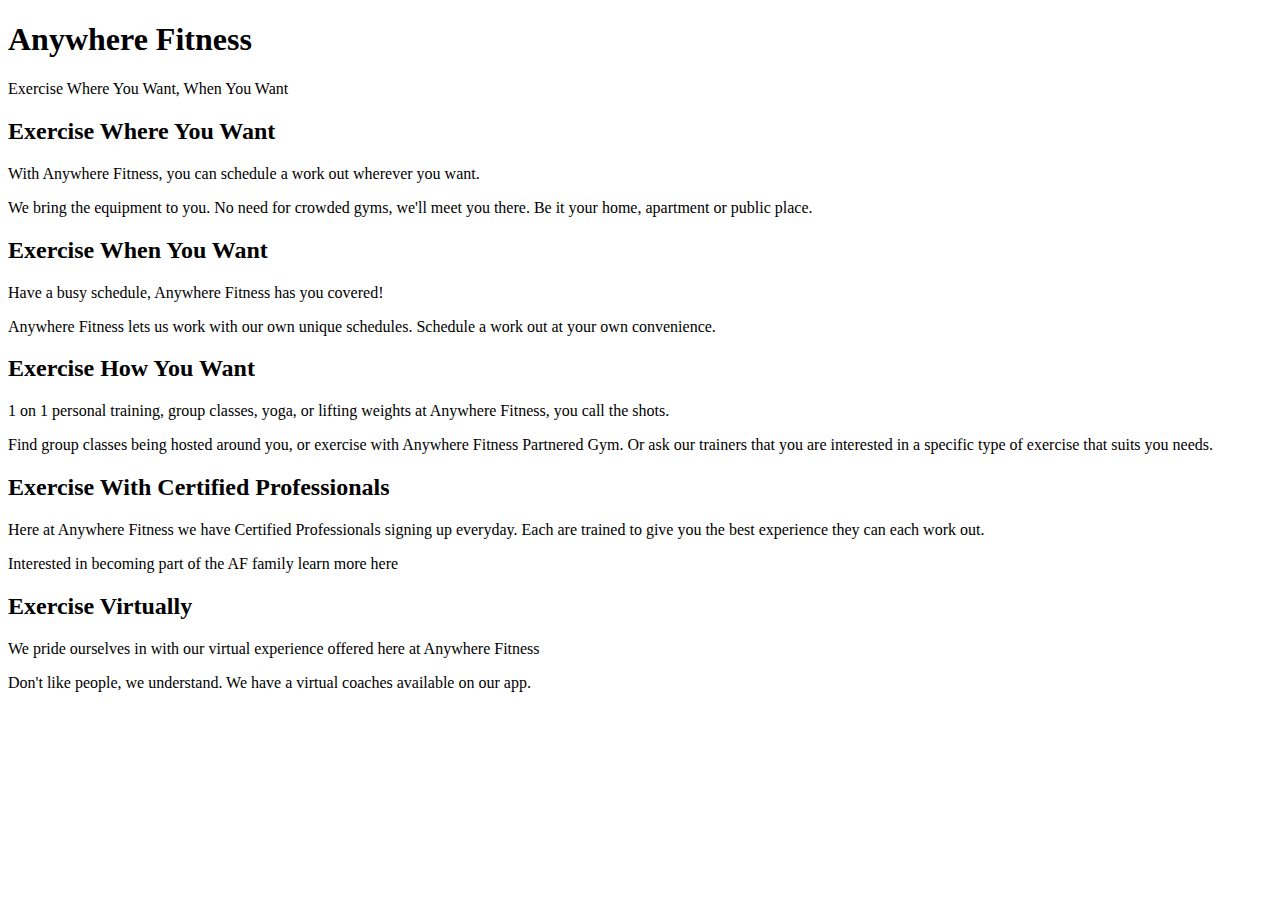
==== marketing-page.html @ cd7730cc "basic html added" ====
<!DOCTYPE html>
    <head>
        <meta charset="utf-8">
        <title>Anywhere Fitness</title>
        <meta name="viewport" content="width=device-width, initial-scale=1">
        <link rel="stylesheet" href="">
    </head>
    <body>
        <!-- <nav>

        </nav> -->
        <!--landing section-->
        <section>
            <h1>Anywhere Fitness</h1>
            <p>Exercise Where You Want, When You Want</p>
        </section>
        
        <!-- 5 key points of app -->
        <section id = "keyPoint1"> <!-- 1st key point-->
            <div>
                <h2>Exercise Where You Want</h2>
                
                <p>With Anywhere Fitness, you can schedule a work out wherever 
                you want.
                </p>
                
                <p>We bring the equipment to you. No need for crowded gyms, we'll meet
                you there. Be it your home, apartment or public place.
                </p>

            </div>
        </section>
        
        <section id = "keyPoint2"> <!-- 2nd key point-->
            <div>
                <h2>Exercise When You Want</h2>

                <p>Have a busy schedule, Anywhere Fitness has you covered!</p>

                <p>Anywhere Fitness lets us work with our own unique schedules.
                Schedule a work out at your own convenience. 
                </p>
            </div>
        </section>
        
        <section id = "keyPoint3"> <!-- 3rd key point-->
            <div>
                <h2>Exercise How You Want</h2>

                <p>1 on 1 personal training, group classes, yoga, or lifting weights
                    at Anywhere Fitness, you call the shots.
                </p>
                
                <p>Find group classes being hosted around you, or exercise 
                    with Anywhere Fitness Partnered Gym. Or ask our trainers
                    that you are interested in a specific type of exercise that 
                    suits you needs.
                </p>
            </div>
        </section>
        
        <section id = "keyPoint4"> <!-- 4th key point-->
            <div>
                <h2>Exercise With Certified Professionals</h2>

                <p>Here at Anywhere Fitness we have Certified Professionals
                    signing up everyday. Each are trained to give you the best
                    experience they can each work out.
                </p>

                <link>Interested in becoming part of the AF family
                 learn more <link>here</link>
                </p>
            </div>
        </section>
        
        <section id = "keyPoint5"> <!-- 5th key point-->
            <div>
                <h2>Exercise Virtually</h2>

                <p>We pride ourselves in with our virtual experience offered here at Anywhere
                    Fitness
                </p>

                <p>Don't like people, we understand. We have a virtual coaches available
                    on our app.
                </p>
            </div>
        </section>
    </body>
</html>
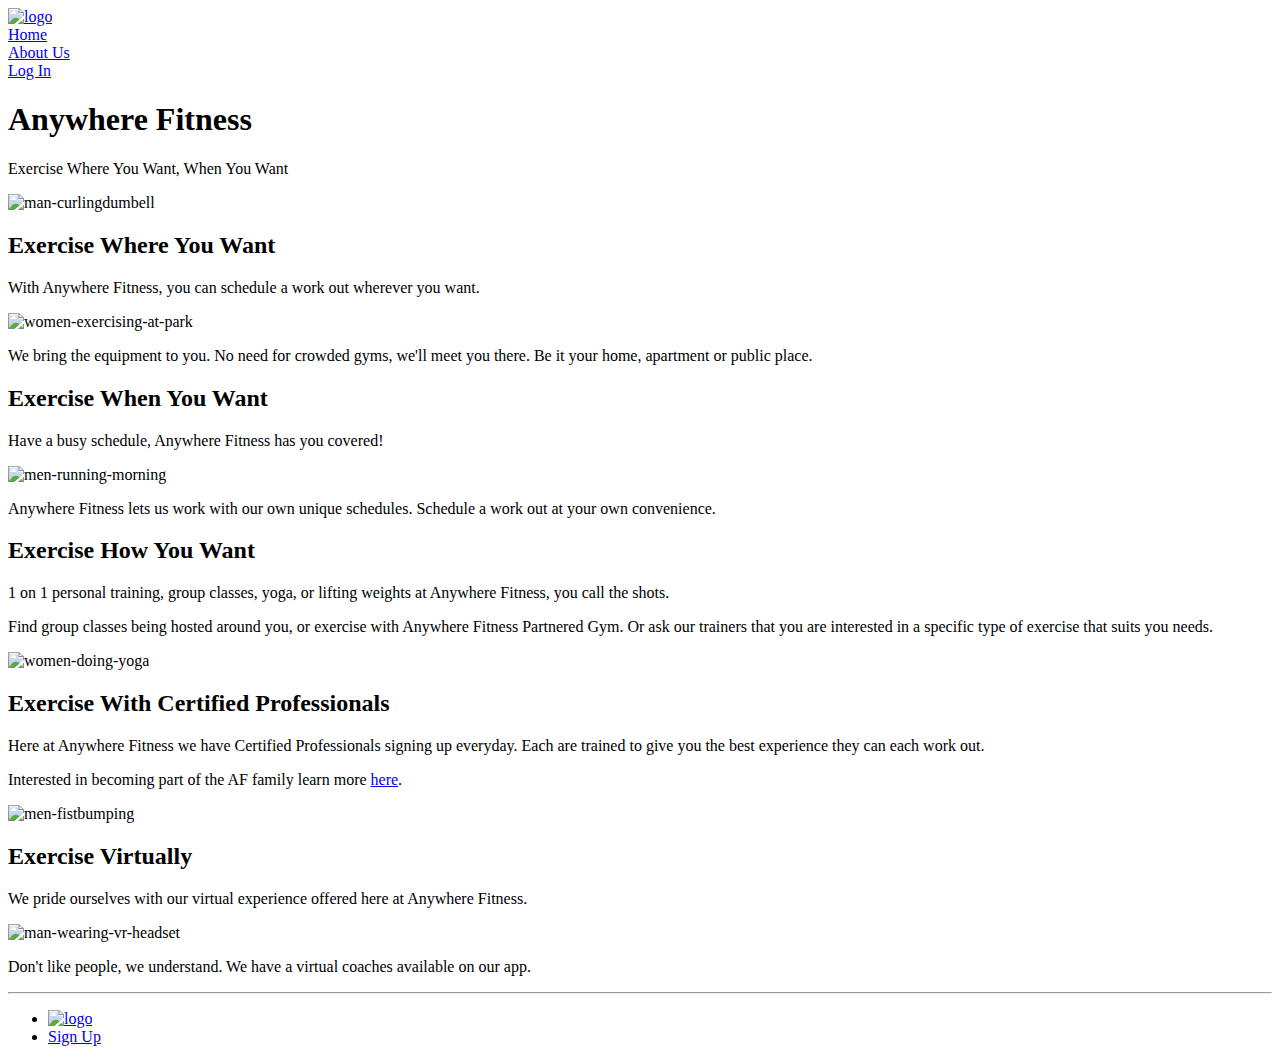
==== commit a43c025b: "changed links" ====
--- a/marketing-page.html
+++ b/marketing-page.html
@@ -3,40 +3,58 @@
         <meta charset="utf-8">
         <title>Anywhere Fitness</title>
         <meta name="viewport" content="width=device-width, initial-scale=1">
-        <link rel="stylesheet" href="">
+        <link rel="stylesheet" href="./css/index.css">
+        <link href="https://fonts.googleapis.com/css?family=Bitter&display=swap" rel="stylesheet">
+        <script src="https://kit.fontawesome.com/dd2347e3c8.js" crossorigin="anonymous"></script>
     </head>
     <body>
-        <!-- <nav>
-
-        </nav> -->
+        <header>
+            <nav>
+                <li><a href = "marketing-page.html"><img class ="logo" src="logo/logo.png" alt="logo"></a></li>
+                <li><a href="marketing-page.html"><i class="fas fa-home"></i>Home</i></a></li>
+                <li><a href = "aboutUs.html"><i class="fas fa-child"></i>About Us</a></li>
+                <li id = "logIn"><a href=" https://hopeful-agnesi-ca26a1.netlify.com/"><i class="fas fa-sign-in-alt"></i>Log In</a></li>
+            </nav>
+        </header>
+        
         <!--landing section-->
         <section>
-            <h1>Anywhere Fitness</h1>
-            <p>Exercise Where You Want, When You Want</p>
+            <div id = "landingSection">
+            
+                <div id = "lSText">
+                    <h1>Anywhere Fitness</h1>
+                    
+                    <p>Exercise Where You Want, When You Want</p>
+                </div>
+            
+                <img src="https://images.unsplash.com/photo-1543975200-8e313fb04fc7?ixlib=rb-1.2.1&ixid=eyJhcHBfaWQiOjEyMDd9&auto=format&fit=crop&w=334&q=80" alt="man-curlingdumbell">
+            </div>
+            
         </section>
         
         <!-- 5 key points of app -->
         <section id = "keyPoint1"> <!-- 1st key point-->
-            <div>
+            <div class = "keypoints">
                 <h2>Exercise Where You Want</h2>
                 
                 <p>With Anywhere Fitness, you can schedule a work out wherever 
                 you want.
                 </p>
                 
+                <img src="https://images.unsplash.com/photo-1565257057190-12376d0ab816?ixlib=rb-1.2.1&ixid=eyJhcHBfaWQiOjEyMDd9&auto=format&fit=crop&w=1350&q=80" alt="women-exercising-at-park">
+                
                 <p>We bring the equipment to you. No need for crowded gyms, we'll meet
                 you there. Be it your home, apartment or public place.
                 </p>
-
             </div>
         </section>
         
         <section id = "keyPoint2"> <!-- 2nd key point-->
-            <div>
+            <div class = "keypoints">
                 <h2>Exercise When You Want</h2>
 
                 <p>Have a busy schedule, Anywhere Fitness has you covered!</p>
-
+                <img src="https://images.unsplash.com/photo-1513593771513-7b58b6c4af38?ixlib=rb-1.2.1&ixid=eyJhcHBfaWQiOjEyMDd9&auto=format&fit=crop&w=1189&q=80" alt="men-running-morning">
                 <p>Anywhere Fitness lets us work with our own unique schedules.
                 Schedule a work out at your own convenience. 
                 </p>
@@ -44,48 +62,65 @@
         </section>
         
         <section id = "keyPoint3"> <!-- 3rd key point-->
-            <div>
-                <h2>Exercise How You Want</h2>
+            <div class = "keypoints">
+                <div>
+                    <h2>Exercise How You Want</h2>
 
-                <p>1 on 1 personal training, group classes, yoga, or lifting weights
-                    at Anywhere Fitness, you call the shots.
-                </p>
+                    <p>1 on 1 personal training, group classes, yoga, or lifting weights
+                        at Anywhere Fitness, you call the shots.
+                    </p>
+                    
+                    <p>Find group classes being hosted around you, or exercise 
+                        with Anywhere Fitness Partnered Gym. Or ask our trainers
+                        that you are interested in a specific type of exercise that 
+                        suits you needs.
+                    </p>
+                </div>
                 
-                <p>Find group classes being hosted around you, or exercise 
-                    with Anywhere Fitness Partnered Gym. Or ask our trainers
-                    that you are interested in a specific type of exercise that 
-                    suits you needs.
-                </p>
+                <img src="https://images.unsplash.com/flagged/photo-1564016472230-2851822e7b8d?ixlib=rb-1.2.1&ixid=eyJhcHBfaWQiOjEyMDd9&auto=format&fit=crop&w=334&q=80" alt="women-doing-yoga">
+            
             </div>
         </section>
         
         <section id = "keyPoint4"> <!-- 4th key point-->
-            <div>
+            <div class = "keypoints">
                 <h2>Exercise With Certified Professionals</h2>
 
                 <p>Here at Anywhere Fitness we have Certified Professionals
                     signing up everyday. Each are trained to give you the best
                     experience they can each work out.
                 </p>
+                <p>Interested in becoming part of the AF family
+                    learn more   <a id = "hereLink" href="https://hopeful-agnesi-ca26a1.netlify.com/">here</a>.</p>
 
-                <link>Interested in becoming part of the AF family
-                 learn more <link>here</link>
-                </p>
+                <img src="https://images.unsplash.com/photo-1519311965067-36d3e5f33d39?ixlib=rb-1.2.1&ixid=eyJhcHBfaWQiOjEyMDd9&auto=format&fit=crop&w=751&q=80" alt="men-fistbumping">
+                
             </div>
         </section>
         
         <section id = "keyPoint5"> <!-- 5th key point-->
-            <div>
+            <div class = "keypoints">
                 <h2>Exercise Virtually</h2>
 
-                <p>We pride ourselves in with our virtual experience offered here at Anywhere
-                    Fitness
+                <p>We pride ourselves with our virtual experience offered here at Anywhere
+                    Fitness.
                 </p>
-
+                <img src="https://images.unsplash.com/photo-1529094344530-42a0d6a49e8c?ixlib=rb-1.2.1&ixid=eyJhcHBfaWQiOjEyMDd9&auto=format&fit=crop&w=375&q=80" alt="man-wearing-vr-headset">
+                
                 <p>Don't like people, we understand. We have a virtual coaches available
                     on our app.
                 </p>
             </div>
         </section>
+
+<footer class="footer">
+    <hr/>
+    <ul>
+    <li><a href = "marketing-page.html"><img class ="logo" src="logo/logo.png" alt="logo"></a></li>
+    <li id = "signUp"><a href=" https://hopeful-agnesi-ca26a1.netlify.com/"><i class="fas fa-user-plus"></i>Sign Up</a></li>
+    </ul>
+</footer>
+
+        
     </body>
 </html>